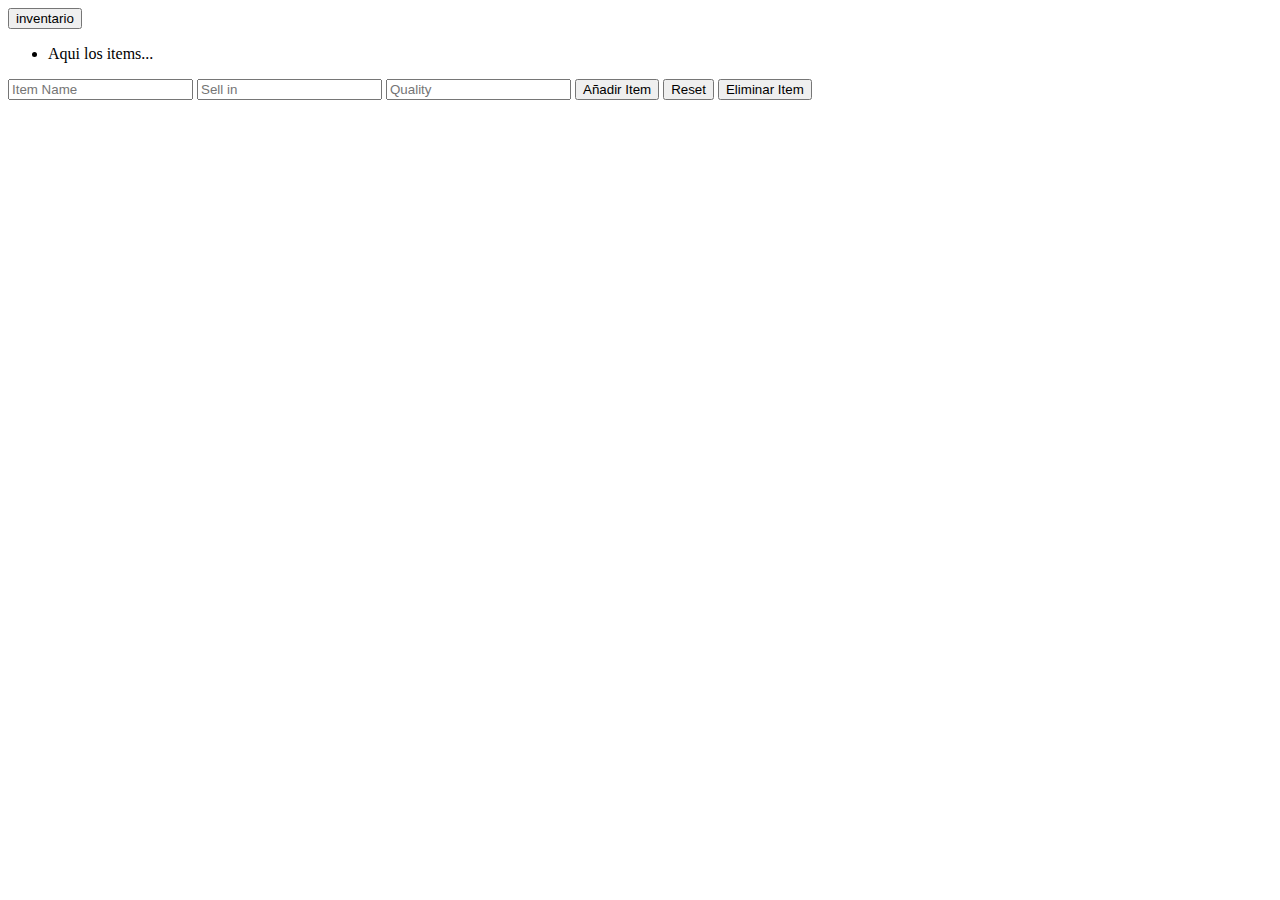
==== client-side-js/index.html @ af6dc3e1 "feat(all files api): Clonado los archivos de dfleta" ====
<!DOCTYPE html>
<html lang="en">

<head>
    <meta charset="UTF-8">
    <title>REST ejemplo</title>
</head>

<body>
    <button id="inventario">inventario</button>

    <ul id="itemList">
        <li>Aqui los items...</li>
    </ul>

    <form class="add-item">
        <input type="text" name="name" placeholder="Item Name" required/>
        <input type="text" name="sell_in" placeholder="Sell in" />
        <input type="text" name="quality" placeholder="Quality" required />
        <input type="submit" value="Añadir Item" />
        <input type="reset" value="Reset" />
        <input type="button" name="delete" value="Eliminar Item" />
    </form>

    <script>

        // GET

        const inventButton = document.querySelector('#inventario');
        inventButton.addEventListener("click", inventario);

        function inventario() {

            var miHeaders = new Headers();

            var miInit = { method: 'GET',
                           headers: miHeaders,
                           mode: 'cors',
                           // cambiarlo a force-cache => carga del disco
                           cache: 'default' };


            fetch('http://127.0.0.1:5000/inventario', miInit)
                .then((response) => {
                    if(response.ok) {
                        console.log("Response Status:", response.status);
                        console.log("Reponse statuts text:", response.statusText);
                        response.json().then((json) => logItems(json))
                    } else {
                        console.log("Response Status:", response.status);
                        console.log("Reponse statuts text:", response.statusText);  
                    }  
                })
                .catch((error) => {
                    console.log(error.message);
                });
        }

        // intentar cachear con la cabecera mirando network de chrome

        function logItems(items) {
            const itemsList = document.querySelector('#itemList');
            itemList.innerHTML = items.map((item, i) => {
                return `
                        <li>
                            <p id="item${i}"> ${item.name}  
                                            ${item.sell_in}  
                                            ${item.quality}</p>
                        </li>
                        `;
            }).join('');
        }

        // POST
        // curl -d name="Conjured Mana Cake" -d sell_in=5 -d quality=8
        // http://192.168.0.19:5000/items

        //let data = {name: "Conjured Mana Cake",
          //          sell_in: 5,
          //          quality: 8};

        let formulario = document.querySelector('.add-item');
        formulario.addEventListener('submit', addItem);

        function addItem(e) {
            e.preventDefault();
            // elementos del formulario en un array-like object:
            // form.elements 
            // pag 396 libro rhino
            logForm();

            let data = { name: this.elements.name.value,
                         // sellin => bad request, status 400
                         // sin valor => mensaje del servidor en consola
                         // en XHR and fetch: message: {sell_in: "sellIn required"}
                         sell_in: this.elements.sell_in.value,
                         quality: this.elements.quality.value};

            fetch('http://127.0.0.1:5000/items', {
                method: 'POST', // or 'PUT'
                body: JSON.stringify(data), // data can be `string` or {object}!
                headers: {
                    'Content-Type': 'application/json'
                }
            })
                .then((response) => {
                    if (response.ok) {
                        console.log("Response OK Status:", response.status);
                        console.log("Reponse OK status text:", response.statusText);
                    } else {
                        console.log("Response Status:", response.status);
                        console.log("Reponse statuts text:", response.statusText);
                    }
                })
                .catch((error) => {
                    console.log(error.message);
                });
        }
      
        // DELETE
        // curl -d name="Conjured Mana Cake" -d sell_in=5 -d quality=8
        // http://127.0.0.1/items -X DELETE

        formulario.delete.addEventListener('click', deleteItemPromise);

        function deleteItem() {
            // elementos del formulario en un array-like object:
            // form.elements 
            // pag 396 libro rhino
            logForm();

            let data = { name: formulario.elements.name.value,
                         // sellin => bad request, status 400
                         // sin valor => mensaje del servidor en consola
                         // en XHR and fetch: message: {sell_in: "sellIn required"}
                         sell_in: formulario.elements.sell_in.value,
                         quality: formulario.elements.quality.value };

            fetch('http://127.0.0.1:5000/items', {
                method: 'DELETE',
                body: JSON.stringify(data), // data can be `string` or {object}!
                headers: {
                    'Content-Type': 'application/json'
                }
            })
                .then((response) => {
                    if (response.ok) {
                        console.log("Response OK Status:", response.status);
                        console.log("Reponse OK status text:", response.statusText);
                    } else {
                        console.log("Response Status:", response.status);
                        console.log("Reponse statuts text:", response.statusText);
                    }
                })
                .catch((error) => {
                    console.log(error.message);
                });
        }

        // delete Item con promesas
        
        function deleteItemPromise() {
            // elementos del formulario en un array-like object:
            // form.elements 
            // pag 396 libro rhino
            logForm();

            let data = { name: formulario.elements.name.value,
                         // sellin => bad request, status 400
                         // sin valor => mensaje del servidor en consola
                         // en XHR and fetch: message: {sell_in: "sellIn required"}
                         sell_in: formulario.elements.sell_in.value,
                         quality: formulario.elements.quality.value };
            
            const promesa = new Promise((resolve, reject) => {
                    
                    fetch('http://127.0.0.1:5000/items', {
                        method: 'DELETE',
                        body: JSON.stringify(data), // data can be `string` or {object}!
                        headers: {
                            'Content-Type': 'application/json'
                        }
                    })
                    .then((response) => {
                        if (response.ok) {
                            setTimeout(() => { resolve(response.statusText)}, 5000);
                        } else {
                            reject(response.statusText);
                        }
                    })
                });
            
            promesa.then(statusText => console.log(`"Item eliminado: ${statusText}`))
                   .then(() => inventario())
                   .catch((statusText) => {
                        console.log(`Item NO borrado: ${statusText}`);
                    });

            console.log("El código sigue sin esperar al setTimeout");              
        }


        function logForm() {
            // for sobre form.elements no sirve
            // porque muestra buttons tb
            let formulario = document.querySelector('.add-item');
            console.log( formulario.elements.name.value,
                         formulario.elements.sell_in.value,
                         formulario.elements.quality.value);
        }

    </script>
</body>

</html>
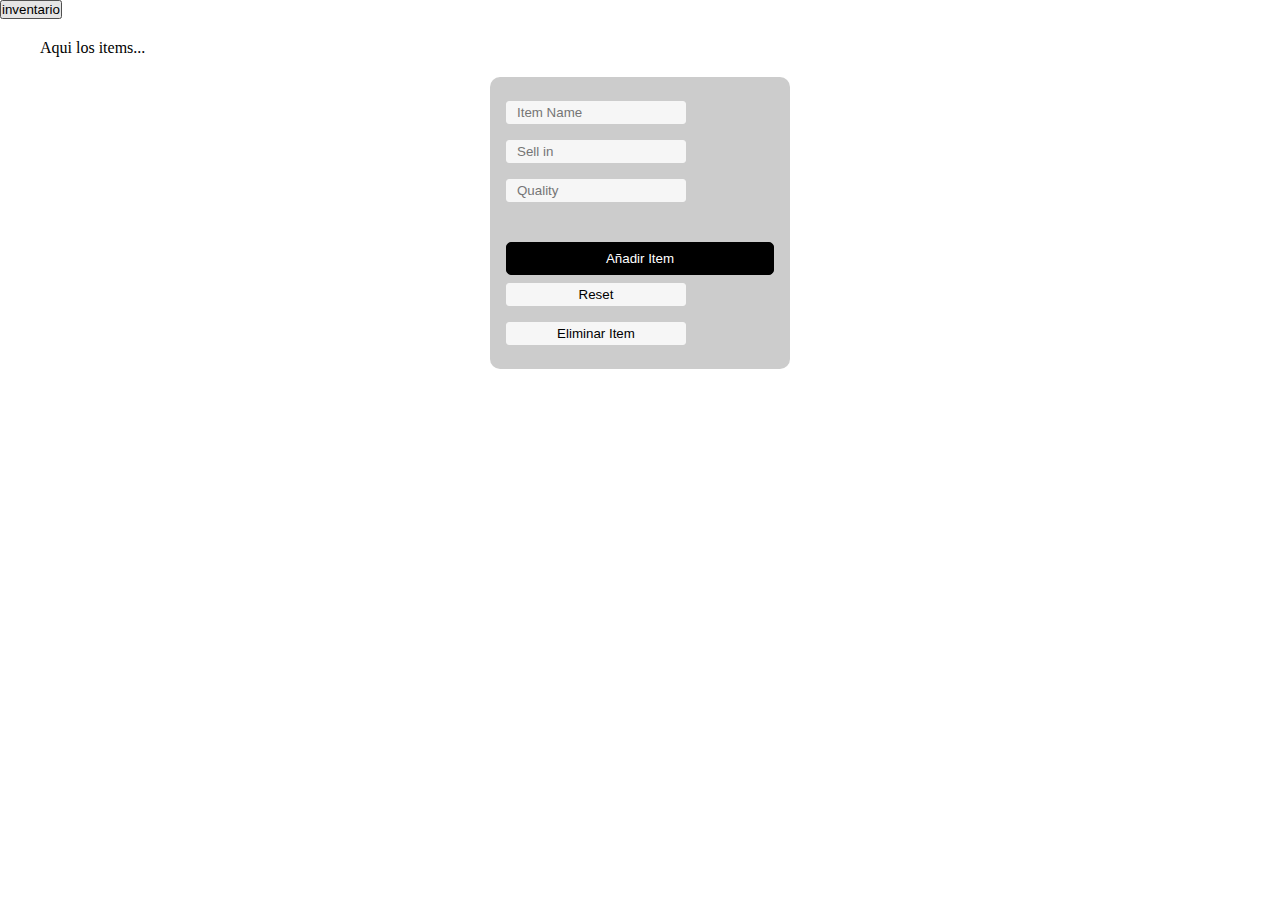
==== commit 0ff68699: "Empezando el front" ====
--- a/client-side-js/index.html
+++ b/client-side-js/index.html
@@ -3,11 +3,13 @@
 
 <head>
     <meta charset="UTF-8">
-    <title>REST ejemplo</title>
+    <title>Olivanders</title>
+    <link rel="stylesheet" type="text/css" media="screen" href="bonito.css">
 </head>
 
 <body>
     <button id="inventario">inventario</button>
+
 
     <ul id="itemList">
         <li>Aqui los items...</li>
--- a/client-side-js/bonito.css
+++ b/client-side-js/bonito.css
@@ -0,0 +1,84 @@
+*{
+    margin: 0px; 
+	padding: 0px; 
+    box-sizing:border-box;
+}
+
+ul, li {
+	margin: 020px;
+	list-style-type: none;
+}
+
+
+button:hover {
+	cursor: pointer;
+}
+
+iframe {
+	border: none !important;
+}
+
+form{
+	width:300px;
+	padding:16px;
+	border-radius:10px;
+	margin:auto;
+	background-color:#ccc;
+}
+
+form label{
+	width:72px;
+	font-weight:bold;
+	display:inline-block;
+}
+
+form input[type="text"]{
+	width:180px;
+	padding:3px 10px;
+	border:1px solid #f6f6f6;
+	border-radius:3px;
+	background-color:#f6f6f6;
+	margin:8px 0;
+	display:inline-block;
+}
+
+form input[type="submit"]{
+	width:100%;
+	padding:8px 16px;
+	margin-top:32px;
+	border:1px solid #000;
+	border-radius:5px;
+	display:block;
+	color:#fff;
+	background-color:#000;
+} 
+
+form input[type="submit"]:hover{
+	cursor:pointer;
+}
+
+form input[type="reset"],
+[type="button"] {
+	width:180px;
+	padding:3px 10px;
+	border:1px solid #f6f6f6;
+	border-radius:3px;
+	background-color:#f6f6f6;
+	margin:8px 0;
+    display:inline-block;
+
+}
+
+
+
+textarea{
+	width:100%;
+	height:100px;
+	border:1px solid #f6f6f6;
+	border-radius:3px;
+	background-color:#f6f6f6;			
+	margin:8px 0;
+	/*resize: vertical | horizontal | none | both*/
+	resize:none;
+	display:block;
+}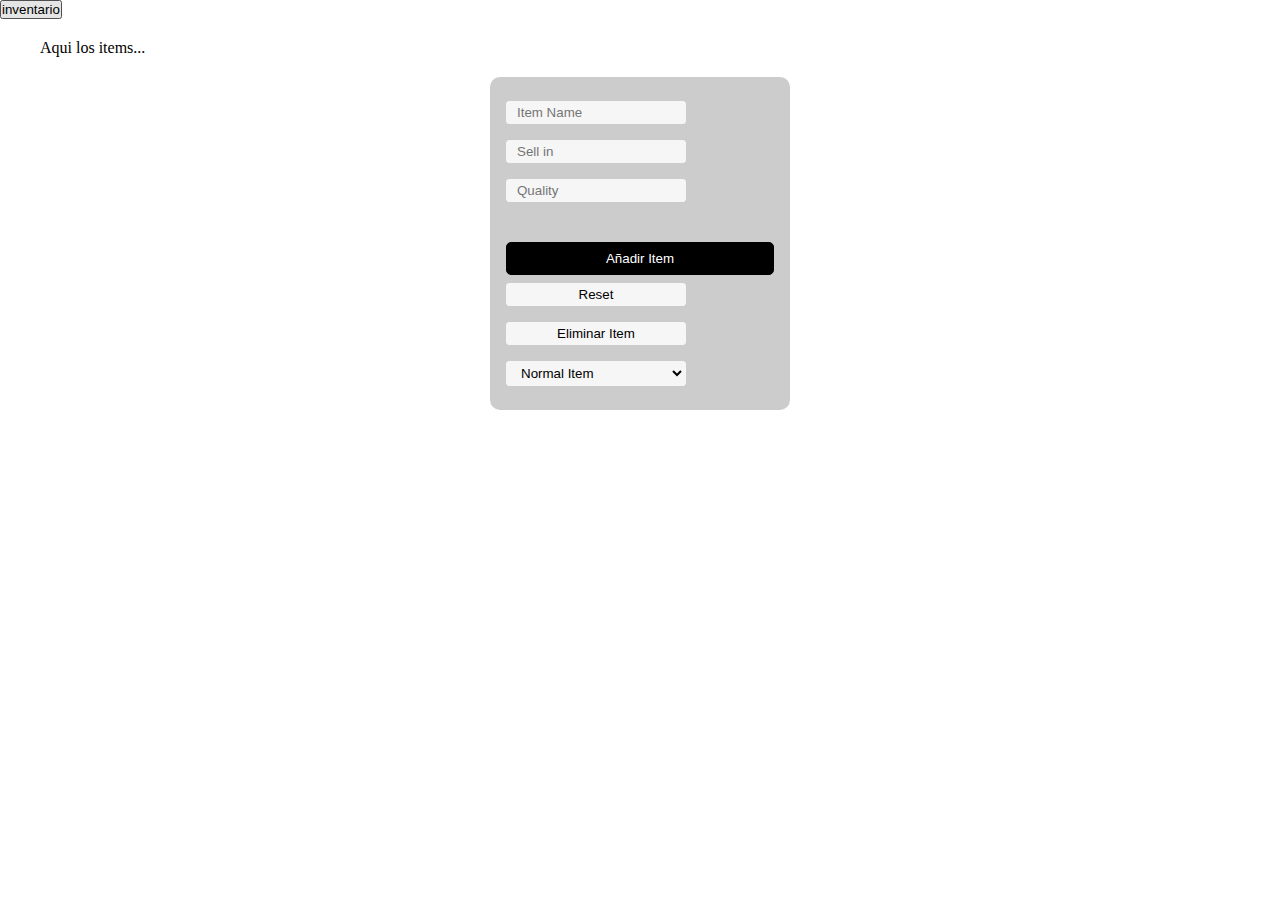
==== commit fc7fd702: "Añadir desplegable tipo de item para añadir" ====
--- a/client-side-js/index.html
+++ b/client-side-js/index.html
@@ -22,6 +22,13 @@
         <input type="submit" value="Añadir Item" />
         <input type="reset" value="Reset" />
         <input type="button" name="delete" value="Eliminar Item" />
+        <select>
+            <option>Normal Item</option>
+            <option>Conjured</option> 
+            <option>Aged Brie</option>
+            <option>Sulfuras</option>  
+            <option>Backstage</option>      
+        </select>
     </form>
 
     <script>
--- a/client-side-js/bonito.css
+++ b/client-side-js/bonito.css
@@ -15,7 +15,7 @@
 }
 
 iframe {
-	border: none !important;
+	border: none !important; 
 }
 
 form{
@@ -69,6 +69,16 @@
 
 }
 
+select {
+	width:180px;
+	padding:3px 10px;
+	border:1px solid #f6f6f6;
+	border-radius:3px;
+	background-color:#f6f6f6;
+	margin:8px 0;
+    display:inline-block;
+
+}
 
 
 textarea{
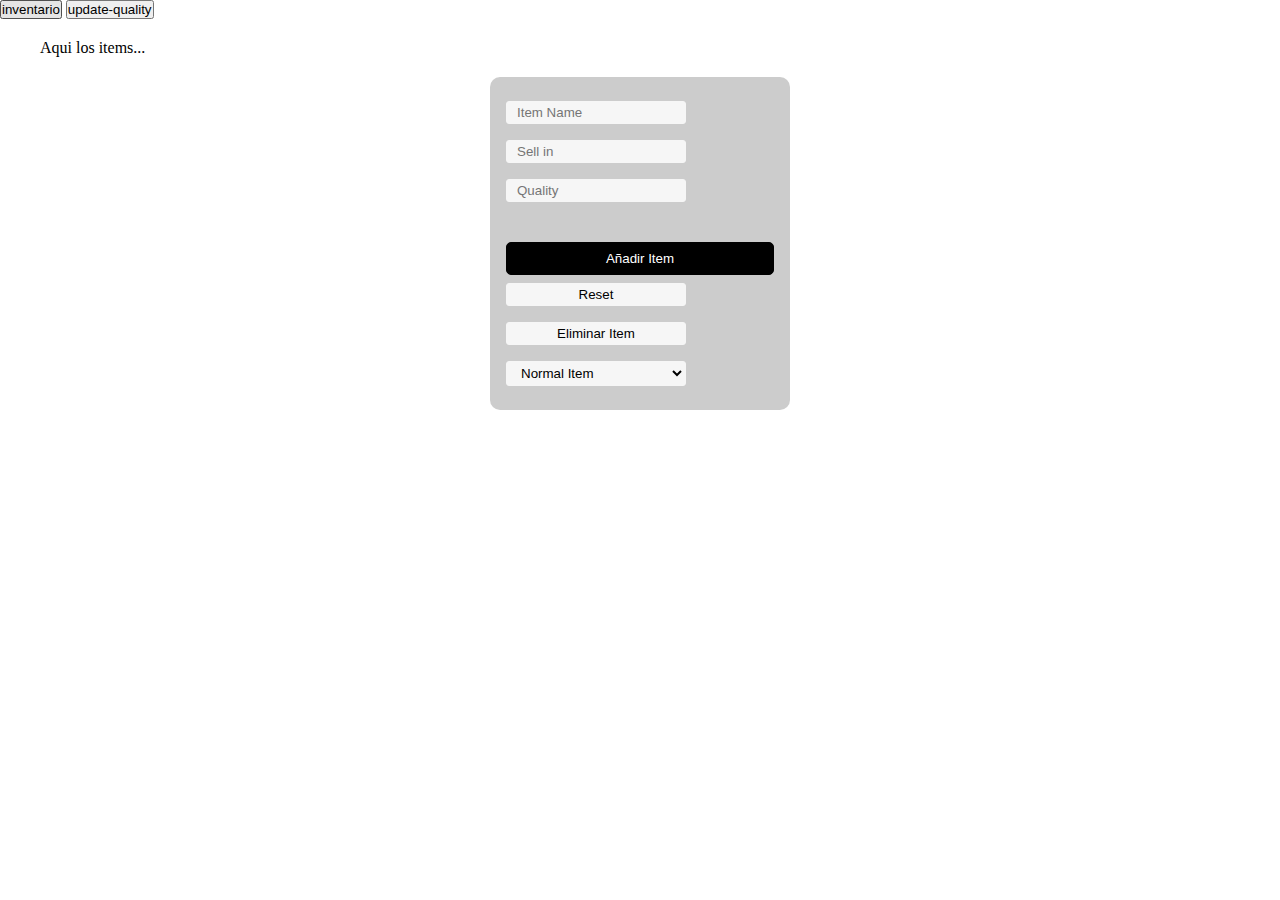
==== commit 1b6971f4: "Añadir boton update quality" ====
--- a/client-side-js/index.html
+++ b/client-side-js/index.html
@@ -9,7 +9,7 @@
 
 <body>
     <button id="inventario">inventario</button>
-
+    <button id="updateQuality">update-quality</button>
 
     <ul id="itemList">
         <li>Aqui los items...</li>
@@ -64,7 +64,37 @@
                     console.log(error.message);
                 });
         }
-
+//
+        const inventButtons = document.querySelector('#updateQuality');
+        inventButtons.addEventListener("click", updateQuality);
+
+        function updateQuality() {
+
+            var myHeaders = new Headers();
+
+            var myInit = { method: 'GET',
+                           headers: myHeaders,
+                           mode: 'cors',
+                           // cambiarlo a force-cache => carga del disco
+                           cache: 'default' };
+
+
+            fetch('http://127.0.0.1:5000/update-quality', myInit)
+                .then((response) => {
+                    if(response.ok) {
+                        console.log("Response Status:", response.status);
+                        console.log("Reponse statuts text:", response.statusText);
+                        response.json().then((json) => logItems(json))
+                    } else {
+                        console.log("Response Status:", response.status);
+                        console.log("Reponse statuts text:", response.statusText);  
+                    }  
+                })
+                .catch((error) => {
+                    console.log(error.message);
+                });
+        }
+//
         // intentar cachear con la cabecera mirando network de chrome
 
         function logItems(items) {
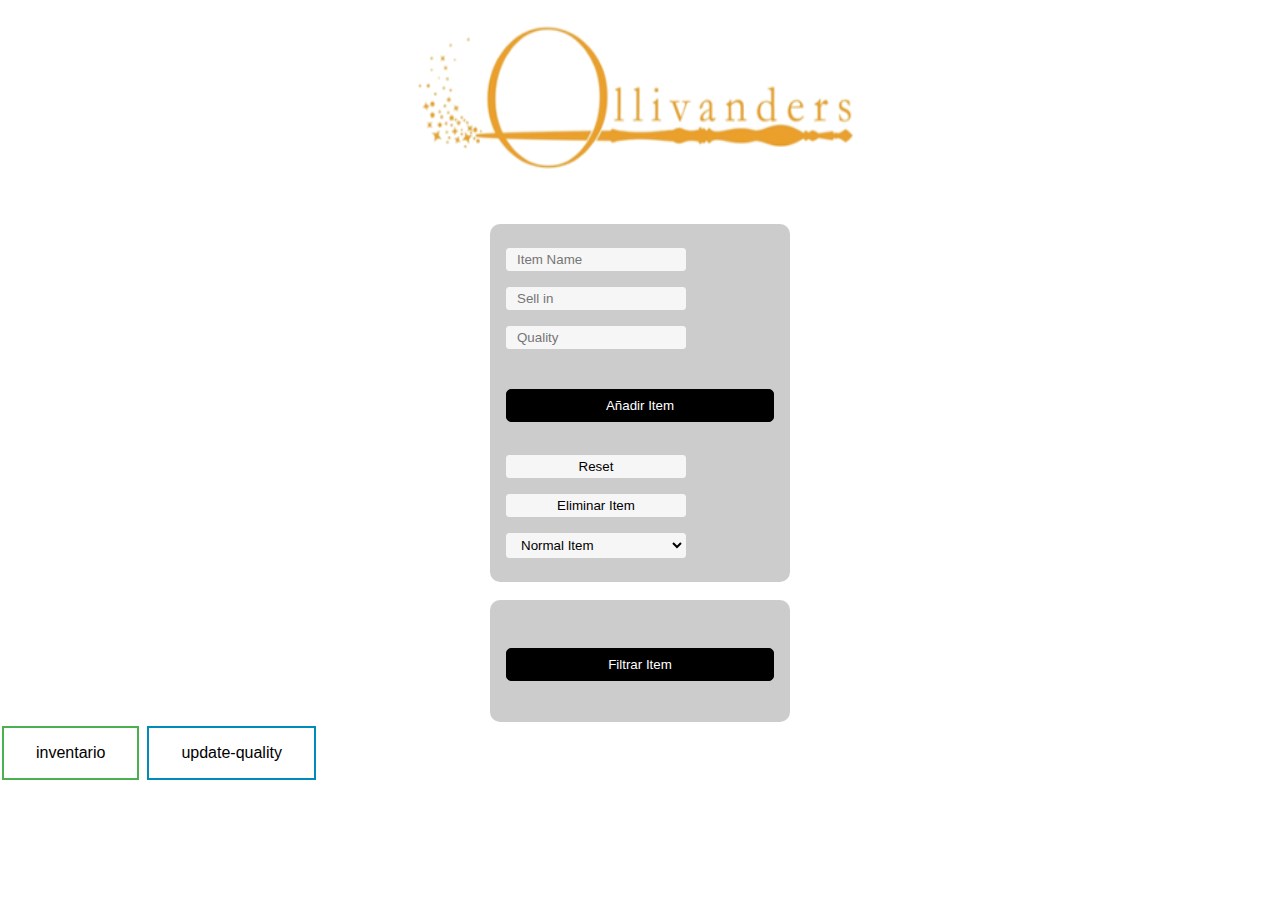
==== commit 72e19e00: "Logo, poner mas bonito los botones y la lista del inventario (funcion getItem aun no funciona correc" ====
--- a/client-side-js/index.html
+++ b/client-side-js/index.html
@@ -5,16 +5,10 @@
     <meta charset="UTF-8">
     <title>Olivanders</title>
     <link rel="stylesheet" type="text/css" media="screen" href="bonito.css">
+    <div align="center"><img src="img/olivlogo.png" width="500" height="220"></div>
 </head>
 
-<body>
-    <button id="inventario">inventario</button>
-    <button id="updateQuality">update-quality</button>
-
-    <ul id="itemList">
-        <li>Aqui los items...</li>
-    </ul>
-
+<body>  
     <form class="add-item">
         <input type="text" name="name" placeholder="Item Name" required/>
         <input type="text" name="sell_in" placeholder="Sell in" />
@@ -22,28 +16,40 @@
         <input type="submit" value="Añadir Item" />
         <input type="reset" value="Reset" />
         <input type="button" name="delete" value="Eliminar Item" />
+
         <select>
             <option>Normal Item</option>
             <option>Conjured</option> 
             <option>Aged Brie</option>
             <option>Sulfuras</option>  
-            <option>Backstage</option>      
+            <option>Backstage</option>       
         </select>
     </form>
+    <br >
+    <form class="filter-item">
+    <!--    <input id="itemName" type="text" name="name" placeholder="Item Name" />
+        <input type="text" name="sell_in" placeholder="Sell in" />
+        <input type="text" name="quality" placeholder="Quality" /> --> 
+        <input type="submit" value="Filtrar Item" />  
+        </form>
+
+        <button class="button button1" id="inventario">inventario</button>
+        <button class="button button2" id="updateQuality">update-quality</button>
+    
+        <ul id="itemList"></ul>
+        <ul id="itemsName"></ul>
 
     <script>
 
-        // GET
+
+        // GET del inventario
 
         const inventButton = document.querySelector('#inventario');
         inventButton.addEventListener("click", inventario);
 
         function inventario() {
 
-            var miHeaders = new Headers();
-
             var miInit = { method: 'GET',
-                           headers: miHeaders,
                            mode: 'cors',
                            // cambiarlo a force-cache => carga del disco
                            cache: 'default' };
@@ -64,40 +70,9 @@
                     console.log(error.message);
                 });
         }
-//
-        const inventButtons = document.querySelector('#updateQuality');
-        inventButtons.addEventListener("click", updateQuality);
-
-        function updateQuality() {
-
-            var myHeaders = new Headers();
-
-            var myInit = { method: 'GET',
-                           headers: myHeaders,
-                           mode: 'cors',
-                           // cambiarlo a force-cache => carga del disco
-                           cache: 'default' };
-
-
-            fetch('http://127.0.0.1:5000/update-quality', myInit)
-                .then((response) => {
-                    if(response.ok) {
-                        console.log("Response Status:", response.status);
-                        console.log("Reponse statuts text:", response.statusText);
-                        response.json().then((json) => logItems(json))
-                    } else {
-                        console.log("Response Status:", response.status);
-                        console.log("Reponse statuts text:", response.statusText);  
-                    }  
-                })
-                .catch((error) => {
-                    console.log(error.message);
-                });
-        }
-//
-        // intentar cachear con la cabecera mirando network de chrome
-
-        function logItems(items) {
+
+                // La devolucion de la lista de Items
+                function logItems(items) {
             const itemsList = document.querySelector('#itemList');
             itemList.innerHTML = items.map((item, i) => {
                 return `
@@ -109,6 +84,36 @@
                         `;
             }).join('');
         }
+
+        
+        // GET del update quality
+        const inventButtons = document.querySelector('#updateQuality');
+        inventButtons.addEventListener("click", updateQuality);
+
+        function updateQuality() {
+
+            var myInit = { method: 'GET',
+                           mode: 'cors',
+                           // cambiarlo a force-cache => carga del disco
+                           cache: 'default' };
+
+
+            fetch('http://127.0.0.1:5000/update-quality', myInit)
+                .then((response) => {
+                    if(response.ok) {
+                        console.log("Response Status:", response.status);
+                        console.log("Reponse statuts text:", response.statusText);
+                        response.json().then((json) => logItems(json))
+                    } else {
+                        console.log("Response Status:", response.status);
+                        console.log("Reponse statuts text:", response.statusText);  
+                    }  
+                })
+                .catch((error) => {
+                    console.log(error.message);
+                });
+        }
+
 
         // POST
         // curl -d name="Conjured Mana Cake" -d sell_in=5 -d quality=8
@@ -155,7 +160,51 @@
                     console.log(error.message);
                 });
         }
-      
+
+
+
+        //  Creando función para filtrar items (sin funcionar)
+        let formularios = document.querySelector('.filter-item');
+        formularios.addEventListener('submit', getItems);
+
+        function getItems(itemName) {
+
+            var mHeaders = new Headers();
+
+            var mInit = { method: 'GET',
+                           headers: mHeaders,
+                           mode: 'cors',
+                           cache: 'default' };
+            fetch('http://127.0.0.1:5000/items/name/Salmon', mInit)
+            .then((response) => {
+                    if(response.ok) {
+                        console.log("Response Status:", response.status);
+                        console.log("Reponse statuts text:", response.statusText);
+                        response.json().then((json) => logNameItems(json))
+                    } else {
+                        console.log("Response Status:", response.status);
+                        console.log("Reponse statuts text:", response.statusText);  
+                    }  
+                })
+                .catch((error) => {
+                    console.log(error.message);
+                });
+        }
+
+        function logNameItems(items) {
+            const itemsName = document.querySelector('#itemsName');
+            itemsName.innerHTML = items.map((item, i) => {
+                return `
+                        <li>
+                            <p id="item${i}"> ${item.name}  
+                                            ${item.sell_in}  
+                                            ${item.quality}</p>
+                        </li>
+                        `;
+            }).join('');
+        }
+//
+
         // DELETE
         // curl -d name="Conjured Mana Cake" -d sell_in=5 -d quality=8
         // http://127.0.0.1/items -X DELETE
--- a/client-side-js/bonito.css
+++ b/client-side-js/bonito.css
@@ -5,10 +5,51 @@
 }
 
 ul, li {
-	margin: 020px;
+	margin: 15px;
 	list-style-type: none;
+	list-style-type: square;
+ 	list-style-position: outside;
+	list-style-image: none;
+	background-color:#ccc;
+	width:480px;
+	display:inline-block;
 }
 
+.button {
+	background-color: #4CAF50; /* Green */
+	border: none;
+	color: white;
+	padding: 16px 32px;
+	text-align: center;
+	text-decoration: none;
+	display: inline-block;
+	font-size: 16px;
+	margin: 4px 2px;
+	transition-duration: 0.4s;
+	cursor: pointer;
+  }
+  
+  .button1 {
+	background-color: white; 
+	color: black; 
+	border: 2px solid #4CAF50;
+  }
+  
+  .button1:hover {
+	background-color: #4CAF50;
+	color: white;
+  }
+
+  .button2 {
+	background-color: white; 
+	color: black; 
+	border: 2px solid #008CBA;
+  }
+  
+  .button2:hover {
+	background-color: #008CBA;
+	color: white;
+  }
 
 button:hover {
 	cursor: pointer;
@@ -45,6 +86,7 @@
 form input[type="submit"]{
 	width:100%;
 	padding:8px 16px;
+	margin:25px 0;
 	margin-top:32px;
 	border:1px solid #000;
 	border-radius:5px;
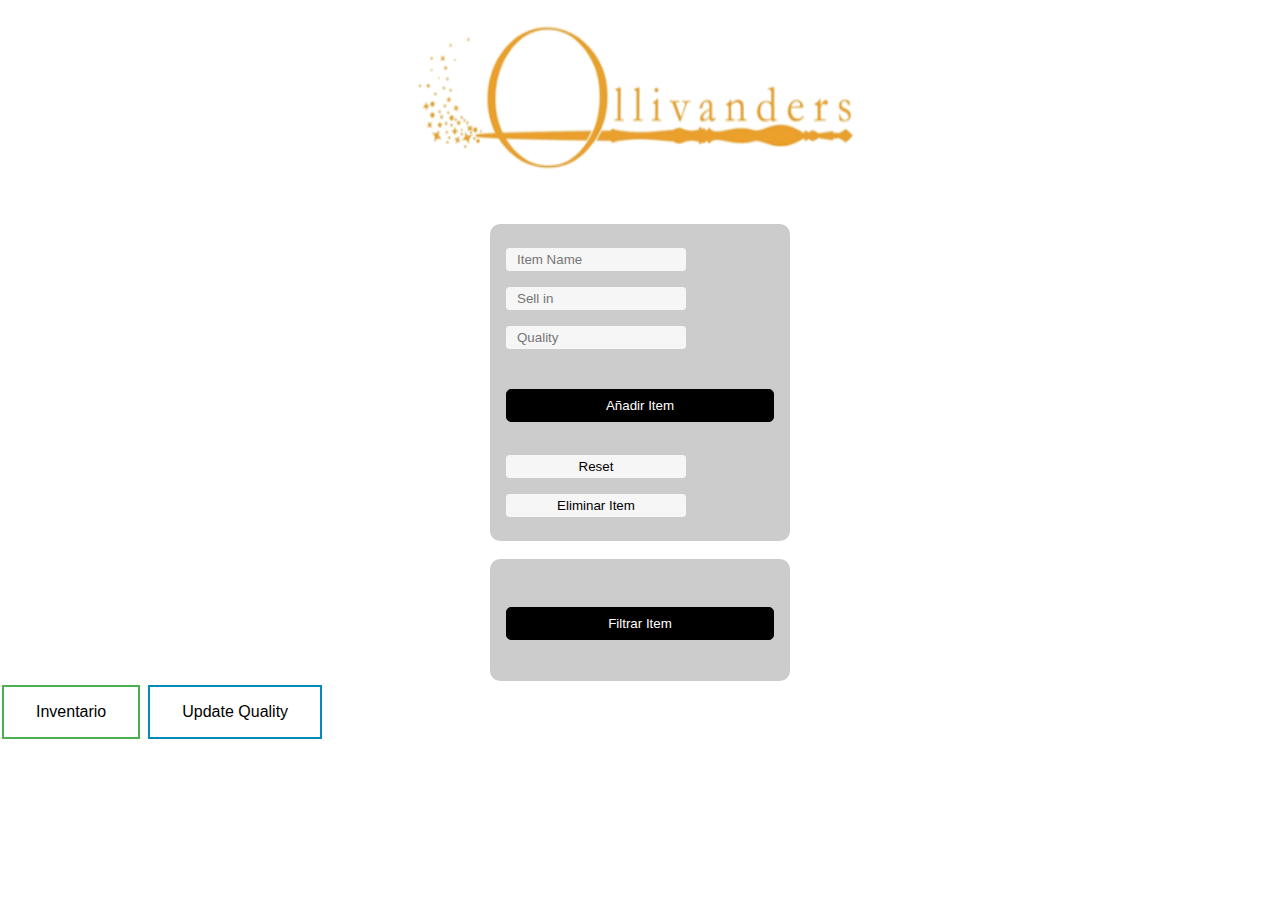
==== commit 531287c6: "Retoques" ====
--- a/client-side-js/index.html
+++ b/client-side-js/index.html
@@ -16,14 +16,6 @@
         <input type="submit" value="Añadir Item" />
         <input type="reset" value="Reset" />
         <input type="button" name="delete" value="Eliminar Item" />
-
-        <select>
-            <option>Normal Item</option>
-            <option>Conjured</option> 
-            <option>Aged Brie</option>
-            <option>Sulfuras</option>  
-            <option>Backstage</option>       
-        </select>
     </form>
     <br >
     <form class="filter-item">
@@ -33,8 +25,8 @@
         <input type="submit" value="Filtrar Item" />  
         </form>
 
-        <button class="button button1" id="inventario">inventario</button>
-        <button class="button button2" id="updateQuality">update-quality</button>
+        <button class="button button1" id="inventario">Inventario</button>
+        <button class="button button2" id="updateQuality">Update Quality</button>
     
         <ul id="itemList"></ul>
         <ul id="itemsName"></ul>
